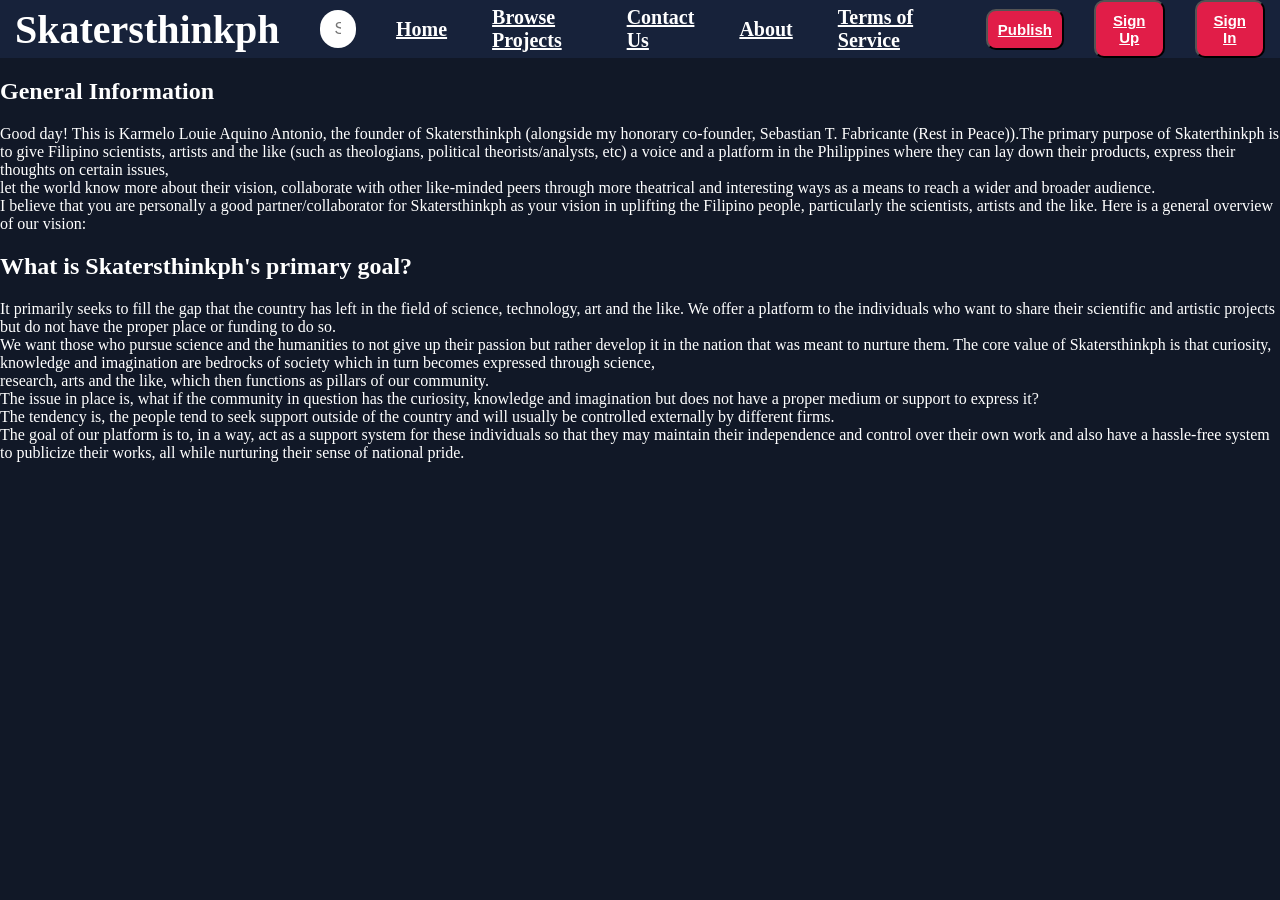
==== about.html @ dcec53ba "Add files via upload" ====
<!DOCTYPE html>
<html>

<head>
    <meta charset="utf-8">
    <meta name="viewport" content="width=device-width, initial-scale=1">
    <title> Skatersthinkph </title>
    <link rel="stylesheet" href="style.css">
    <style>
        body {
            color: white;
        }

        .navbar {
            background-color: #17223a;
            font-family: Times New Roman;
            padding-right: 15px;
            padding-left: 15px;
            display: flex;
            align-items: center;
            justify-content: space-between;
        }

        .navdiv {
            display: flex;
            align-items: center;
            justify-content: space-between;
        }

        .menu {
            display: flex;
            align-items: center;
            gap: 20px;
            list-style: none;
            margin: 0;
            padding: 0;
        }

        .logo {
            font-size: 40px;
            font-weight: 600;
            color: rgb(255, 255, 255);
            display: inline-block
        }

        li {
            list-style: none;
            display: inline-block;

        }

        li a {
            color: rgb(255, 255, 255);
            font-size: 20px;
            font-weight: bold;
            margin-right: 25px;
        }

        button {
            background-color: #e11d48;
            margin-left: 10px;
            border-radius: 10px;
            padding: 10px;
            width: 90px;
        }

        button a {
            color: rgb(255, 255, 255);
            font-weight: bold;
            font-size: 15px;

        }

        .credentials {
            display: flex;
            justify-content: center;
            padding: 20px;
            color: yellow;
            gap: 30px;
            background-color: darkblue;
            border-radius: 15px;
            width: fit-content;
            margin: 0 auto;
        }

        .hero-container {
            display: flex;
            flex-direction: column;
            gap: 40px;
            margin-top: 80px;
        }
    </style>
</head>

<body>
    <nav class="navbar">
        <div class="logo">Skatersthinkph
        </div>
        <div class="search-container">
            <input type="text" placeholder="Search..." class="search-bar">
        </div>
        <ul class="menu">
            <li> <a href="index.html">Home</a></li>
            <li><a href="projects.html"> Browse Projects</a></li>
            <li><a href="#">Contact Us</a></li>
            <li><a href="about.html">About</a></li>
            <li><a href="tos.html">Terms of Service</a></li>
            <button><a href="publish.html">Publish</a></button>
            <button><a href="signup.html">Sign Up</a></button>
            <button><a href="#">Sign In</a></button>

        </ul>
    </nav>

    <h2> General Information </h2>
    <p>
        Good day! This is Karmelo Louie Aquino Antonio, the founder of Skatersthinkph (alongside my honorary co-founder,
        Sebastian T. Fabricante (Rest in Peace)).The primary purpose of Skaterthinkph is to give Filipino scientists,
        artists and the like (such as theologians,
        political theorists/analysts, etc) a voice and a platform in the Philippines where they can lay down their
        products, express their thoughts on certain issues,
        <br>
        let the world know more about their vision, collaborate with
        other like-minded peers through more theatrical and interesting ways as a means to reach a wider and broader
        audience.
        <br>
        I believe that you are personally a good partner/collaborator for Skatersthinkph as your vision in uplifting the
        Filipino people, particularly the scientists, artists and the like. Here is a general overview of our vision:
    </p>

    <h2> What is Skatersthinkph's primary goal?</h2>
    <p>
        It primarily seeks to fill the gap that the country has left in the field of science, technology, art and the
        like. We offer a platform to the individuals who want to share their scientific and artistic projects but do not
        have the proper place or funding to do so.
        <br>
        We want those who pursue science and the humanities to not give up their passion but rather develop it in the
        nation that was meant to nurture them. The core value of Skatersthinkph is that curiosity, knowledge and
        imagination are bedrocks of society which in turn becomes expressed through science,
        <br>
        research, arts and the like, which then functions as pillars of our community.
        <br>
        The issue in place is, what if the community in question has the curiosity, knowledge and imagination but does
        not have a proper medium or support to express it?
        <br>
        The tendency is, the people tend to seek support outside of
        the country and will usually be controlled externally by different firms.
        <br>
        The goal of our platform is to, in a
        way, act as a support system for these individuals so that they may maintain their independence and control over
        their own work and also have a hassle-free system to publicize their works, all while nurturing their sense of
        national pride.
    </p>
---- style.css ----
body {
    margin: 0;
    padding: 0;
    min-height: 100vh;
    background-color: #111827;
}

li {
    display: list-item;
}


@media screen and (max-width: 600px) {
    .column {
        width: 100%;
    }
}

.search-container {
    flex-grow: 1;
    margin: 0 40px;
    display: flex;
    justify-content: center;
}

.search-bar {
    width: 100%;
    max-width: 400px;
    padding: 10px 15px;
    border-radius: 20px;
    border: none;
    font-size: 16px;
    font-family: sans-serif;
    outline: none;
    box-sizing: border-box;
}

@media screen and (max-width: 768px) {
    .search-container {
        margin: 10px 0;
        width: 100%;
    }

    .search-bar {
        max-width: 100%;
    }
}
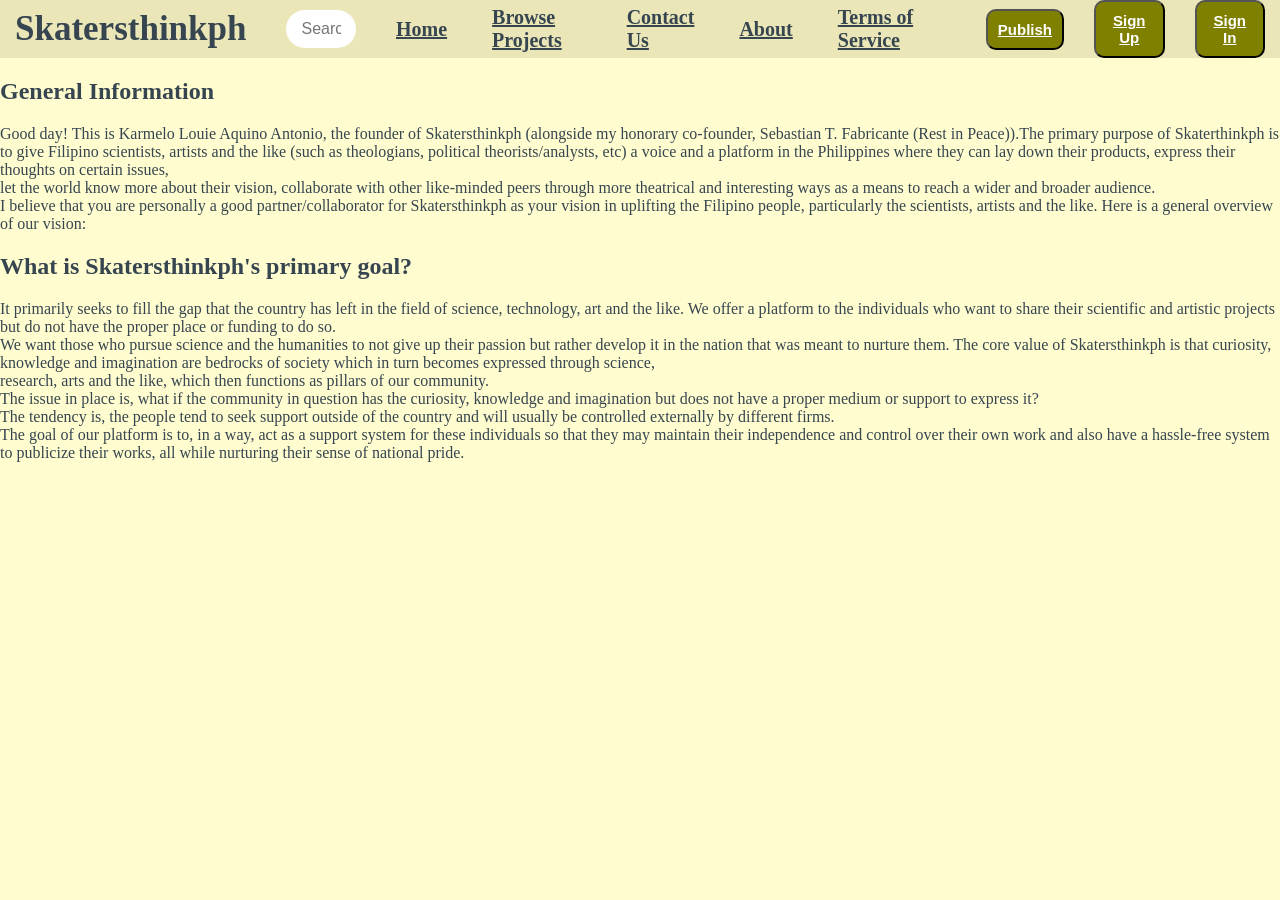
==== commit e99b7260: "Add files via upload" ====
--- a/about.html
+++ b/about.html
@@ -7,12 +7,8 @@
     <title> Skatersthinkph </title>
     <link rel="stylesheet" href="style.css">
     <style>
-        body {
-            color: white;
-        }
-
         .navbar {
-            background-color: #17223a;
+            background-color: #EAE6B8;
             font-family: Times New Roman;
             padding-right: 15px;
             padding-left: 15px;
@@ -37,9 +33,9 @@
         }
 
         .logo {
-            font-size: 40px;
+            font-size: 35px;
             font-weight: 600;
-            color: rgb(255, 255, 255);
+            color: #36454F;
             display: inline-block
         }
 
@@ -50,14 +46,14 @@
         }
 
         li a {
-            color: rgb(255, 255, 255);
+            color: #36454F;
             font-size: 20px;
             font-weight: bold;
             margin-right: 25px;
         }
 
         button {
-            background-color: #e11d48;
+            background-color: #808000;
             margin-left: 10px;
             border-radius: 10px;
             padding: 10px;
--- a/style.css
+++ b/style.css
@@ -2,12 +2,10 @@
     margin: 0;
     padding: 0;
     min-height: 100vh;
-    background-color: #111827;
+    background-color: #FFFDD0;
+    color: #36454F;
 }
 
-li {
-    display: list-item;
-}
 
 
 @media screen and (max-width: 600px) {
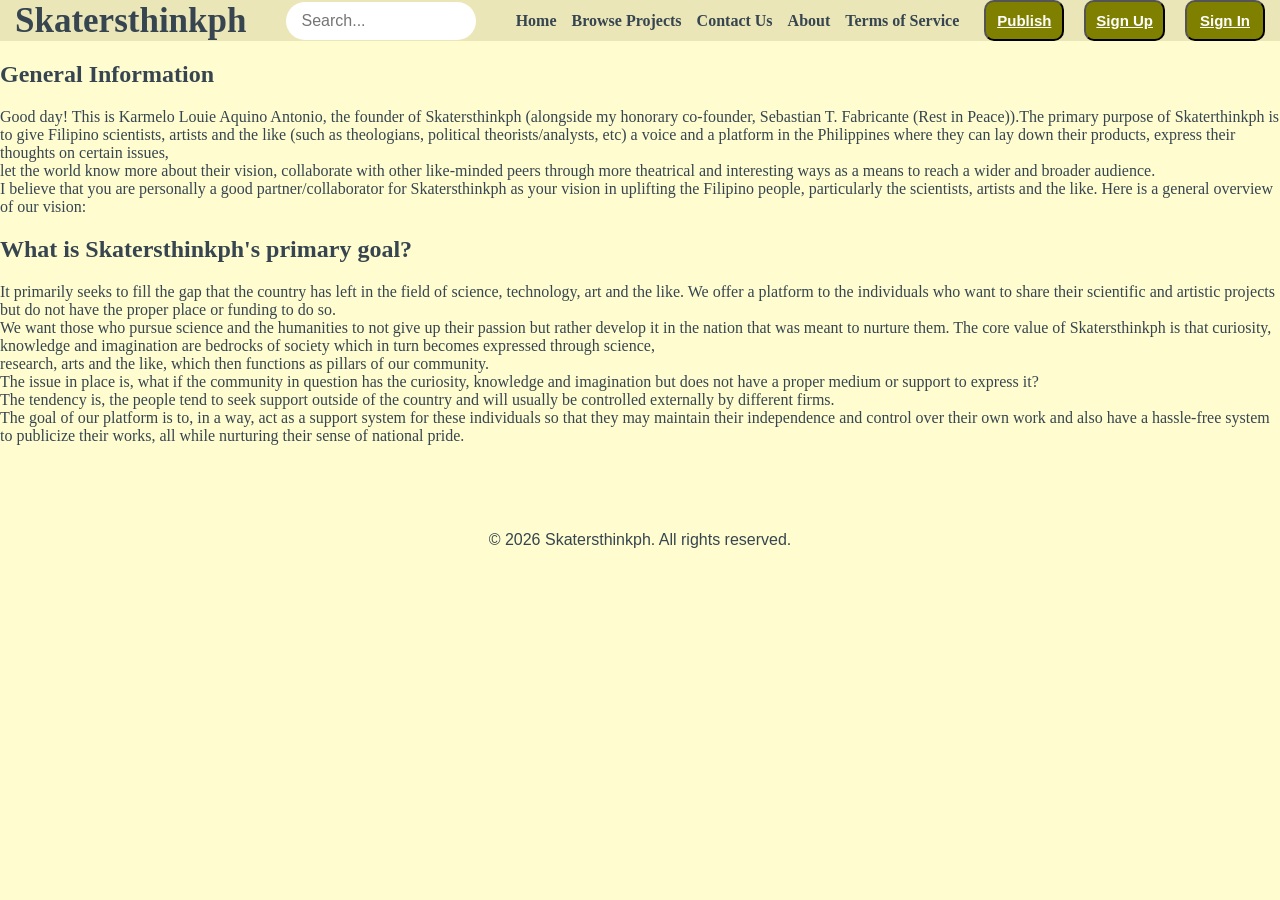
==== commit b724af41: "Add files via upload" ====
--- a/about.html
+++ b/about.html
@@ -4,7 +4,7 @@
 <head>
     <meta charset="utf-8">
     <meta name="viewport" content="width=device-width, initial-scale=1">
-    <title> Skatersthinkph </title>
+    <title> About | Skatersthinkph </title>
     <link rel="stylesheet" href="style.css">
     <style>
         .navbar {
@@ -26,7 +26,9 @@
         .menu {
             display: flex;
             align-items: center;
-            gap: 20px;
+            gap: 10px;
+            flex-wrap: nowrap;
+            white-space: nowrap;
             list-style: none;
             margin: 0;
             padding: 0;
@@ -47,9 +49,10 @@
 
         li a {
             color: #36454F;
-            font-size: 20px;
+            font-size: 16px;
             font-weight: bold;
-            margin-right: 25px;
+            margin-right: 5px;
+            text-decoration: none;
         }
 
         button {
@@ -57,7 +60,7 @@
             margin-left: 10px;
             border-radius: 10px;
             padding: 10px;
-            width: 90px;
+            width: auto; min-width: 80px;
         }
 
         button a {
@@ -85,6 +88,13 @@
             gap: 40px;
             margin-top: 80px;
         }
+
+        footer {
+            text-align: center;
+            margin-top: 50px;
+            padding: 20px;
+            font-family: sans-serif;
+        }
     </style>
 </head>
 
@@ -98,7 +108,7 @@
         <ul class="menu">
             <li> <a href="index.html">Home</a></li>
             <li><a href="projects.html"> Browse Projects</a></li>
-            <li><a href="#">Contact Us</a></li>
+            <li><a href="contact.html">Contact Us</a></li>
             <li><a href="about.html">About</a></li>
             <li><a href="tos.html">Terms of Service</a></li>
             <button><a href="publish.html">Publish</a></button>
@@ -146,4 +156,12 @@
         way, act as a support system for these individuals so that they may maintain their independence and control over
         their own work and also have a hassle-free system to publicize their works, all while nurturing their sense of
         national pride.
-    </p>+    </p>
+
+    <footer>
+        <p>&copy; 2026 Skatersthinkph. All rights reserved.</p>
+    </footer>
+
+</body>
+
+</html>
--- a/style.css
+++ b/style.css
@@ -23,7 +23,7 @@
 
 .search-bar {
     width: 100%;
-    max-width: 400px;
+    max-width: 250px;
     padding: 10px 15px;
     border-radius: 20px;
     border: none;
